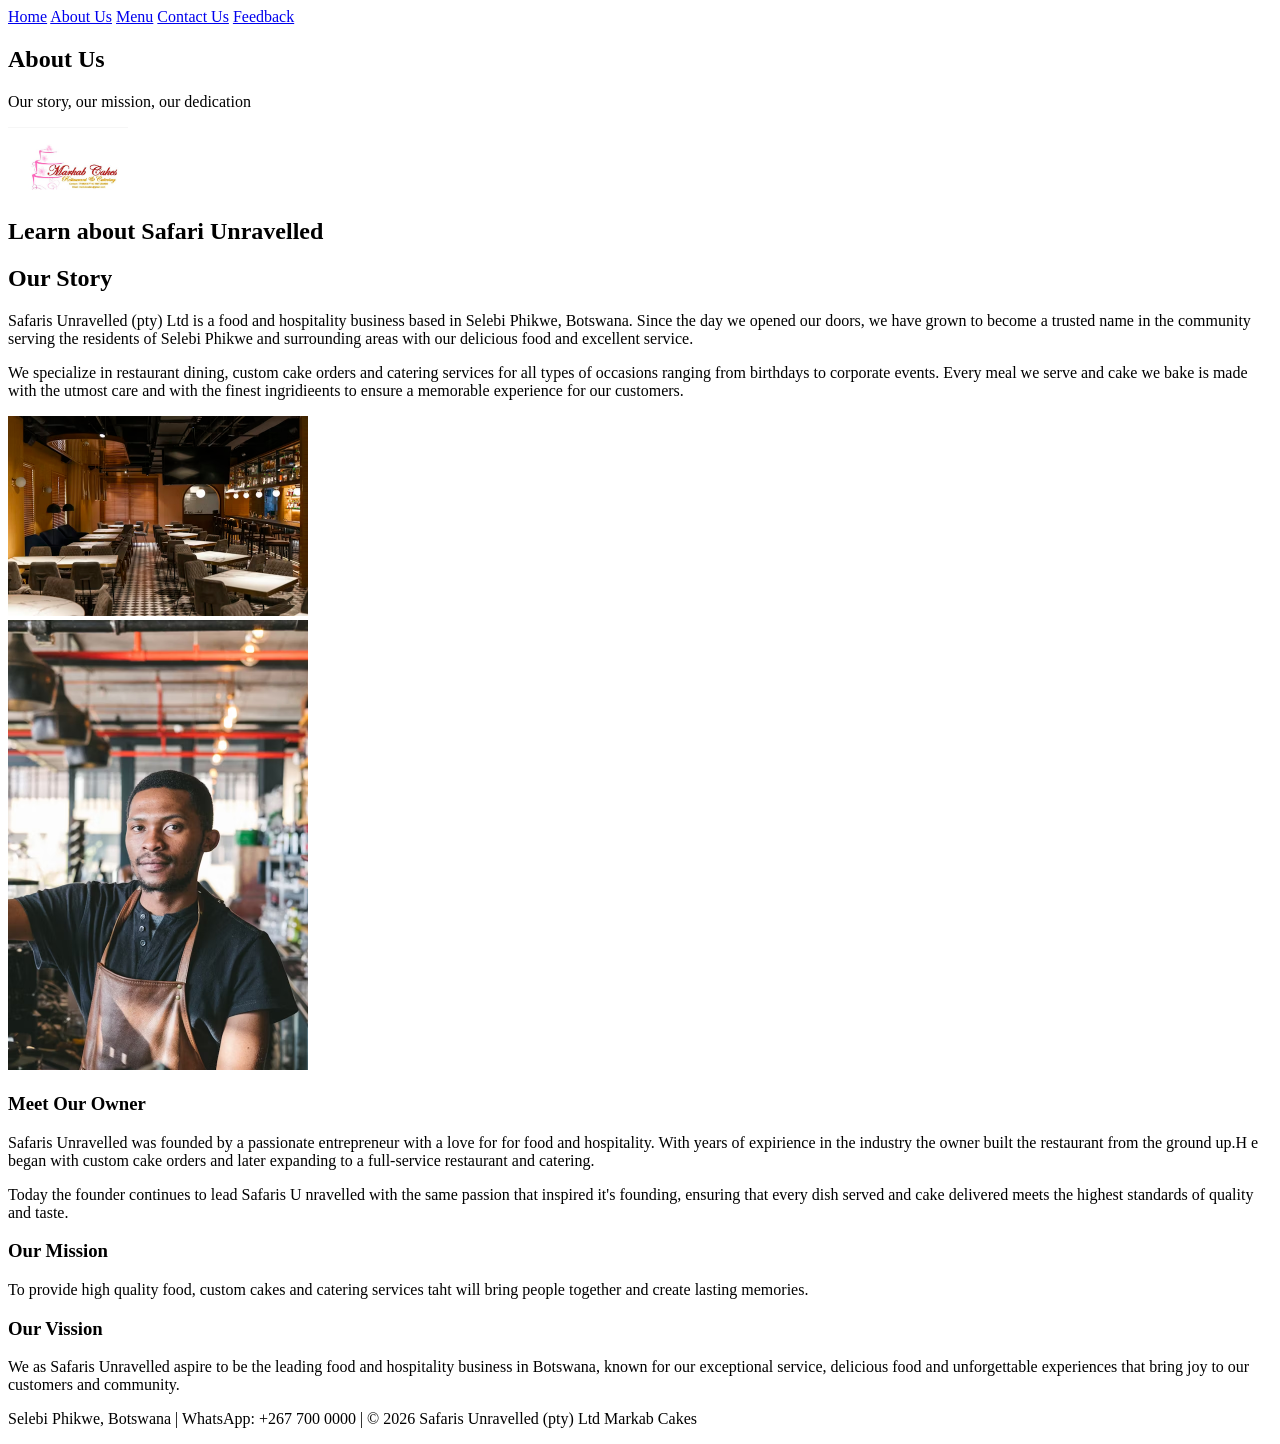
==== about.html @ 3583a1c2 "Added all pages" ====
<!DOCTYPE html>
<html lang="en">
<head>
    <meta charset="UTF-8">
    <meta name="viewport" content="width=device-width, initial-scale=1.0">
    <title>Safaris Unravelled (pty) ltd Markab Cakes</title>
</head>
<body>
    
    <nav>
        <a href="index.html">Home</a>
        <a href="about.html">About Us</a>
        <a href="menu.html">Menu</a>
        <a href="contact.html">Contact Us</a>     
        <a href="feedback.html">Feedback</a>
    </nav>
    
    <section class="hero">
        <h1>About Us</h1>
        <p>Our story, our mission, our dedication</p>
    </section>

    <header>
       <img src="Unravelled Safari Logo.jpg.png" alt="Safaris Unravelled Logo" width="120">
        <h2>Learn about Safari Unravelled</h2>
    </header>

    <main>
        
        <section>
        <h2>Our Story</h2>
        <p>Safaris Unravelled (pty) Ltd is a food and hospitality business based in Selebi Phikwe, Botswana. Since the day we opened our doors, 
            we have grown to become a trusted name in the community serving the residents of Selebi Phikwe and surrounding areas with our 
            delicious food and excellent service.</p>
            <p>We specialize in restaurant dining, custom cake orders and catering services for all types of occasions ranging from birthdays
                 to corporate events. Every meal we serve and cake we bake is made with the utmost care and with the finest ingridieents to
                ensure a memorable experience for our customers.</p>

                <div>
                    <img src="restaurant photo 2.jpg" alt="Safari Unravelled Restaurant" width="300">
                </div>
        </section>

        <section>
            <img src="restaurant owner.jpg" alt="Restaurant Owner" width="300">
            <h3>Meet Our Owner</h3>
            <p>Safaris Unravelled was founded by a passionate entrepreneur with a love for 
                for food and hospitality. With years of expirience in the industry the owner built
                the restaurant from the ground up.H e began with custom cake orders and later expanding to a full-service restaurant and catering.</p>
                <p>Today the founder continues to lead Safaris U nravelled with the same passion that inspired it's founding, ensuring that every dish served and cake delivered
                    meets the highest standards of quality and taste.</p>
        </section>

        <section class="mission and vision">
        
            <h3>Our Mission</h3>
                <p>To provide high quality food, custom cakes and catering services taht will bring people together  and create lasting memories.</p>

                <h3>Our Vission</h3>
               </p> We as Safaris Unravelled aspire to be the leading food and hospitality business in Botswana, known for our exceptional service, delicious food and unforgettable experiences that bring joy to our customers and community.</p>
        </section>
    </main>
    <footer>
        <p>Selebi Phikwe, Botswana | WhatsApp: +267 700 0000 | &copy; 2026 Safaris Unravelled (pty) Ltd Markab Cakes</p>
    </footer>

</body>

</html>
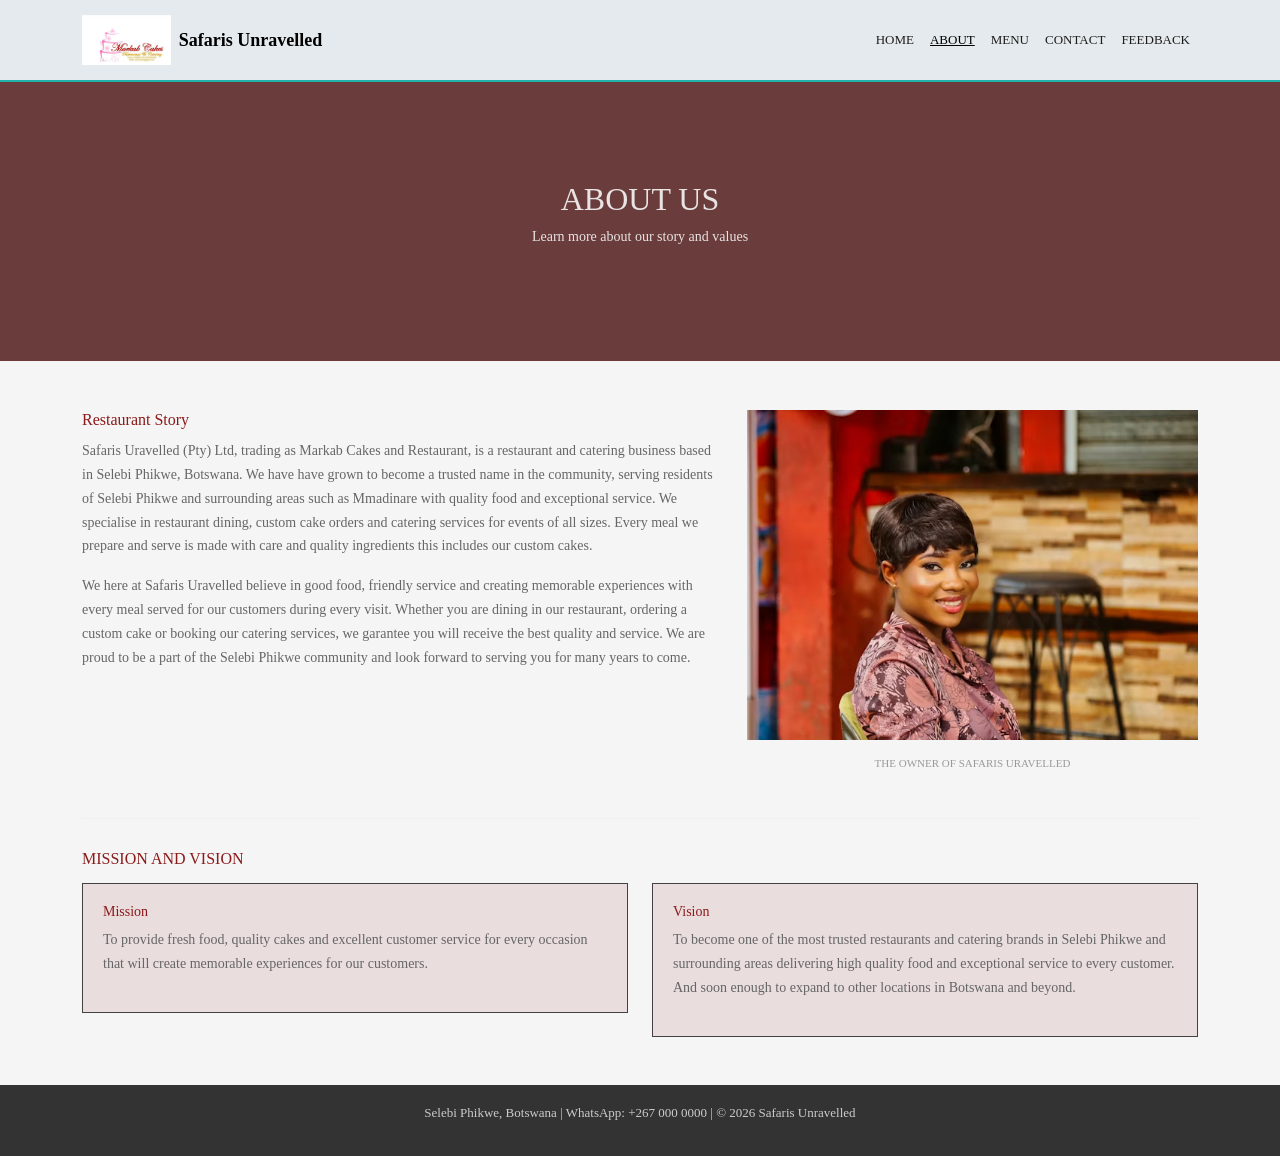
==== commit 77fd5a0d: "Completed the structure and style" ====
--- a/about.html
+++ b/about.html
@@ -1,69 +1,104 @@
 <!DOCTYPE html>
 <html lang="en">
 <head>
-    <meta charset="UTF-8">
-    <meta name="viewport" content="width=device-width, initial-scale=1.0">
-    <title>Safaris Unravelled (pty) ltd Markab Cakes</title>
+  <meta charset="UTF-8">
+  <meta name="viewport" content="width=device-width, initial-scale=1.0">
+  <title>About - Safaris Unravelled</title>
+  <link href="https://cdn.jsdelivr.net/npm/bootstrap@5.3.0/dist/css/bootstrap.min.css" rel="stylesheet">
+  <link rel="stylesheet" href="style.css">
 </head>
 <body>
-    
-    <nav>
-        <a href="index.html">Home</a>
-        <a href="about.html">About Us</a>
-        <a href="menu.html">Menu</a>
-        <a href="contact.html">Contact Us</a>     
-        <a href="feedback.html">Feedback</a>
+
+  <header>
+    <nav class="navbar navbar-expand-lg top-nav">
+      <div class="container">
+        <a class="navbar-brand brand-name d-flex align-items-center gap-2" href="index.html">
+          <img src="Unravelled Safari Logo.jpg.png" alt="Safaris Unravelled logo">Safaris Unravelled</a>
+
+         <button class="navbar-toggler" type="button" data-bs-toggle="collapse" data-bs-target="#nav">
+          <span class="navbar-toggler-icon"></span>
+        </button>
+
+        <div class="collapse navbar-collapse" id="nav">
+          <ul class="navbar-nav ms-auto">
+            <li class="nav-item"><a class="nav-link" href="index.html">Home</a></li>
+            <li class="nav-item"><a class="nav-link active" href="about.html">About</a></li>
+            <li class="nav-item"><a class="nav-link" href="menu.html">Menu</a></li>
+            <li class="nav-item"><a class="nav-link" href="contact.html">Contact</a></li>
+            <li class="nav-item"><a class="nav-link" href="feedback.html">Feedback</a></li>
+          </ul>
+        </div>
+      </div>
     </nav>
-    
-    <section class="hero">
-        <h1>About Us</h1>
-        <p>Our story, our mission, our dedication</p>
+  </header>
+
+  <section class="hero-box">
+    <article class="hero-words">
+      <h1>About Us</h1>
+      <p>Learn more about our story and values</p>
+    </article>
+  </section>
+
+  <main class="container my-5">
+
+    <section class="row g-4 mb-4">
+      <article class="col-md-7 story-text">
+        <h2>Restaurant Story</h2>
+
+        <p>Safaris Uravelled (Pty) Ltd, trading as Markab Cakes and Restaurant, is a restaurant and catering business based in Selebi Phikwe, Botswana. 
+          We have have grown to become a trusted name in the community, serving residents of Selebi Phikwe and surrounding areas such as Mmadinare with quality food and exceptional service.
+          We specialise in restaurant dining, custom cake orders and catering services for events of all sizes. Every meal we prepare and serve is made with care and quality ingredients this includes our custom cakes.</p>
+
+        <p> We here at Safaris Uravelled believe in good food, friendly service and creating memorable
+          experiences with every meal served for our customers during every visit. Whether you are dining in our restaurant, ordering a custom cake or booking our catering services, we garantee you will receive the best quality and service.
+          We are proud to be a part of the Selebi Phikwe community and look forward to serving you for many years to come.
+    </p>
+      </article>
+
+      <article class="col-md-5">
+        <div class="row g-3">
+
+          <div class="col-12 person-img">
+            <img src="restaurant owner.jpg" alt="Owner">
+            <p>The Owner of Safaris Uravelled</p>
+          </div>
+        </div>
+      </article>
     </section>
 
-    <header>
-       <img src="Unravelled Safari Logo.jpg.png" alt="Safaris Unravelled Logo" width="120">
-        <h2>Learn about Safari Unravelled</h2>
-    </header>
+    <hr class="divider">
 
-    <main>
-        
-        <section>
-        <h2>Our Story</h2>
-        <p>Safaris Unravelled (pty) Ltd is a food and hospitality business based in Selebi Phikwe, Botswana. Since the day we opened our doors, 
-            we have grown to become a trusted name in the community serving the residents of Selebi Phikwe and surrounding areas with our 
-            delicious food and excellent service.</p>
-            <p>We specialize in restaurant dining, custom cake orders and catering services for all types of occasions ranging from birthdays
-                 to corporate events. Every meal we serve and cake we bake is made with the utmost care and with the finest ingridieents to
-                ensure a memorable experience for our customers.</p>
+    <section>
+      <h2 class="sec-title">Mission and Vision</h2>
+      <div class="row g-4">
 
-                <div>
-                    <img src="restaurant photo 2.jpg" alt="Safari Unravelled Restaurant" width="300">
-                </div>
-        </section>
+        <article class="col-md-6">
+          <div class="mv-card">
+            <h3>Mission</h3>
+            <p>
+              To provide fresh food, quality cakes and excellent customer service for every occasion that will create memorable experiences for our customers.
+            </p>
+          </div>
+        </article>
 
-        <section>
-            <img src="restaurant owner.jpg" alt="Restaurant Owner" width="300">
-            <h3>Meet Our Owner</h3>
-            <p>Safaris Unravelled was founded by a passionate entrepreneur with a love for 
-                for food and hospitality. With years of expirience in the industry the owner built
-                the restaurant from the ground up.H e began with custom cake orders and later expanding to a full-service restaurant and catering.</p>
-                <p>Today the founder continues to lead Safaris U nravelled with the same passion that inspired it's founding, ensuring that every dish served and cake delivered
-                    meets the highest standards of quality and taste.</p>
-        </section>
+        <article class="col-md-6">
+          <div class="mv-card">
+            <h3>Vision</h3>
+            <p>
+              To become one of the most trusted restaurants and catering brands in Selebi Phikwe and surrounding areas delivering high quality food and exceptional service to every customer.
+              And soon enough to expand to other locations in Botswana and beyond.
+            </p>
+          </div>
+        </article>
+      </div>
+    </section>
+  </main>
 
-        <section class="mission and vision">
-        
-            <h3>Our Mission</h3>
-                <p>To provide high quality food, custom cakes and catering services taht will bring people together  and create lasting memories.</p>
+  <footer class="page-footer">
+    <p>
+      Selebi Phikwe, Botswana | WhatsApp: +267 000 0000 | &copy; 2026 Safaris Unravelled </p>
+  </footer>
 
-                <h3>Our Vission</h3>
-               </p> We as Safaris Unravelled aspire to be the leading food and hospitality business in Botswana, known for our exceptional service, delicious food and unforgettable experiences that bring joy to our customers and community.</p>
-        </section>
-    </main>
-    <footer>
-        <p>Selebi Phikwe, Botswana | WhatsApp: +267 700 0000 | &copy; 2026 Safaris Unravelled (pty) Ltd Markab Cakes</p>
-    </footer>
-
+  <script src="https://cdn.jsdelivr.net/npm/bootstrap@5.3.0/dist/js/bootstrap.bundle.min.js"></script>
 </body>
-
 </html>
--- a/style.css
+++ b/style.css
@@ -0,0 +1,278 @@
+/* general styles */
+body {
+  font-family: Georgia, serif;
+  color: #333333;
+  background-color: whitesmoke;
+  margin: 0;
+  padding: 0;
+}
+
+/* navbar */
+.top-nav {
+  border-bottom: 2px solid lightseagreen;
+  background-color: #e4eaed;
+  padding: 10px 0;
+}
+
+.brand-name {
+  font-size: 18px;
+  font-weight: bold;
+  color: #000000;
+}
+
+.brand-name img {
+  height: 50px;
+}
+
+.nav-item a {
+  color: #1e1d1d;
+  font-size: 13px;
+  text-transform: uppercase;
+}
+
+.nav-item a:hover,
+.nav-item a.active {
+  color: #171717;
+  text-decoration: underline;
+}
+
+/* hero banner */
+.hero-box {
+  position: relative;
+  height: 280px;
+  overflow: hidden;
+  border-bottom: 1px solid #f9f2f2;
+  background-color: #6a3c3c
+}
+
+.hero-words {
+  position: absolute;
+  top: 50%;
+  left: 50%;
+  transform: translate(-50%, -50%);
+  text-align: center;
+  color: rgb(233, 227, 227);
+  width: 85%;
+}
+
+.hero-words h1 {
+  font-size: 2rem;
+  text-transform: uppercase;
+}
+
+.hero-words p {
+  font-size: 14px;
+}
+
+.hero-words a {
+  display: inline-block;
+  padding: 8px 20px;
+  border: 2px solid #af5a5a;
+  color: rgb(218, 216, 230);
+  text-decoration: none;
+  font-size: 12px;
+  margin: 4px;
+}
+.hero-words a:hover {
+  background-color: #e6dfdf;
+  color: #01101279;
+}
+
+/* section title */
+.sec-title {
+  font-size: 1rem;
+  color: #8B1A1A;
+  text-transform: uppercase;
+  margin-bottom: 15px;
+}
+
+/* home page */
+.rest-photo img,
+.rest-img img {
+  width: 100%;
+  height: 300px;
+  object-fit: cover;
+}
+
+.rest-info,
+.contact-box {
+  background-color: #faf7f2;
+  border: 1px solid #a49191;
+  padding: 20px;
+  height: 100%;
+}
+
+.rest-info h2,
+.story-text h2,
+.contact-box h2 {
+  font-size: 1rem;
+  color: #8B1A1A;
+  margin-bottom: 10px;
+}
+
+.rest-info p,
+.story-text p,
+.mv-card p,
+.contact-box address {
+  font-size: 14px;
+  line-height: 1.7;
+  color: #666666;
+}
+
+.serv-box {
+  border: 1px solid #dddddd;
+  padding: 25px;
+  text-align: center;
+  background-color: #faf7f2;
+}
+
+.serv-box a {
+  text-decoration: none;
+  color: #333333;
+  font-size: 13px;
+  text-transform: uppercase;
+}
+
+.serv-box:hover {
+  background-color: #858493;
+}
+
+.serv-box:hover a {
+  color: #ffffff;
+}
+
+/* about page */
+.person-img img {
+  width: 100%;
+  height: 330px;
+  object-fit: cover;
+  margin-bottom: 15px;
+}
+
+.person-img p,
+.pic-label {
+  font-size: 11px;
+  color: #999999;
+  text-align: center;
+  text-transform: uppercase;
+}
+
+.mv-card {
+  background-color: #e9dddd;
+  border: 1px solid #434141;
+  padding: 20px;
+}
+
+.mv-card h3 {
+  font-size: 14px;
+  color: #8B1A1A;
+  margin-bottom: 8px;
+}
+
+/* menu page */
+.cat-title {
+  font-size: 1rem;
+  color: #8B1A1A;
+  text-transform: uppercase;
+  margin-bottom: 12px;
+}
+
+.food-card {
+  border: 1px solid #dddddd;
+}
+
+.food-card img {
+  width: 100%;
+  height: 200px;
+  object-fit: cover;
+}
+
+.card-info {
+  padding: 12px;
+  background-color: #faf7f2;
+}
+
+.card-info h3 {
+  font-size: 15px;
+}
+
+.card-info p {
+  font-size: 13px;
+  color: #666666;
+}
+
+.food-price {
+  font-size: 14px;
+  font-weight: bold;
+  color: #8B1A1A;
+}
+
+/* contact page */
+.contact-box address {
+  font-style: normal;
+}
+
+.wa-btn {
+  display: inline-block;
+  background-color: #4e5b49;
+  color: #ffffff;
+  padding: 10px 20px;
+  text-decoration: none;
+  font-size: 13px;
+}
+
+.wa-btn:hover{
+  background-color: #aade87;
+}
+
+/* forms */
+.form-label {
+  font-size: 12px;
+  color: #888888;
+}
+
+.form-field {
+  width: 100%;
+  padding: 10px;
+  border: 1px solid #edd8d8d2;
+  font-size: 14px;
+  margin-bottom: 14px;
+}
+
+.form-field:focus {
+  border-color: #8B1A1A;
+  outline: none;
+}
+
+/* stars */
+.stars label {
+  font-size: 28px;
+  color: #dddddd;
+  cursor: pointer;
+}
+
+/* submit button */
+.send-btn {
+  background-color: #8B1A1A;
+  color: #ffffff;
+  border: none;
+  padding: 10px 25px;
+  font-size: 13px;
+  cursor: pointer;
+}
+
+/* footer */
+.page-footer {
+  background-color: #333333;
+  color: #cccccc;
+  text-align: center;
+  padding: 18px;
+  font-size: 13px;
+  margin-top: 40px;
+}
+
+/* divider */
+.divider {
+  border-top: 1px solid #dddddd;
+  margin: 30px 0;
+}
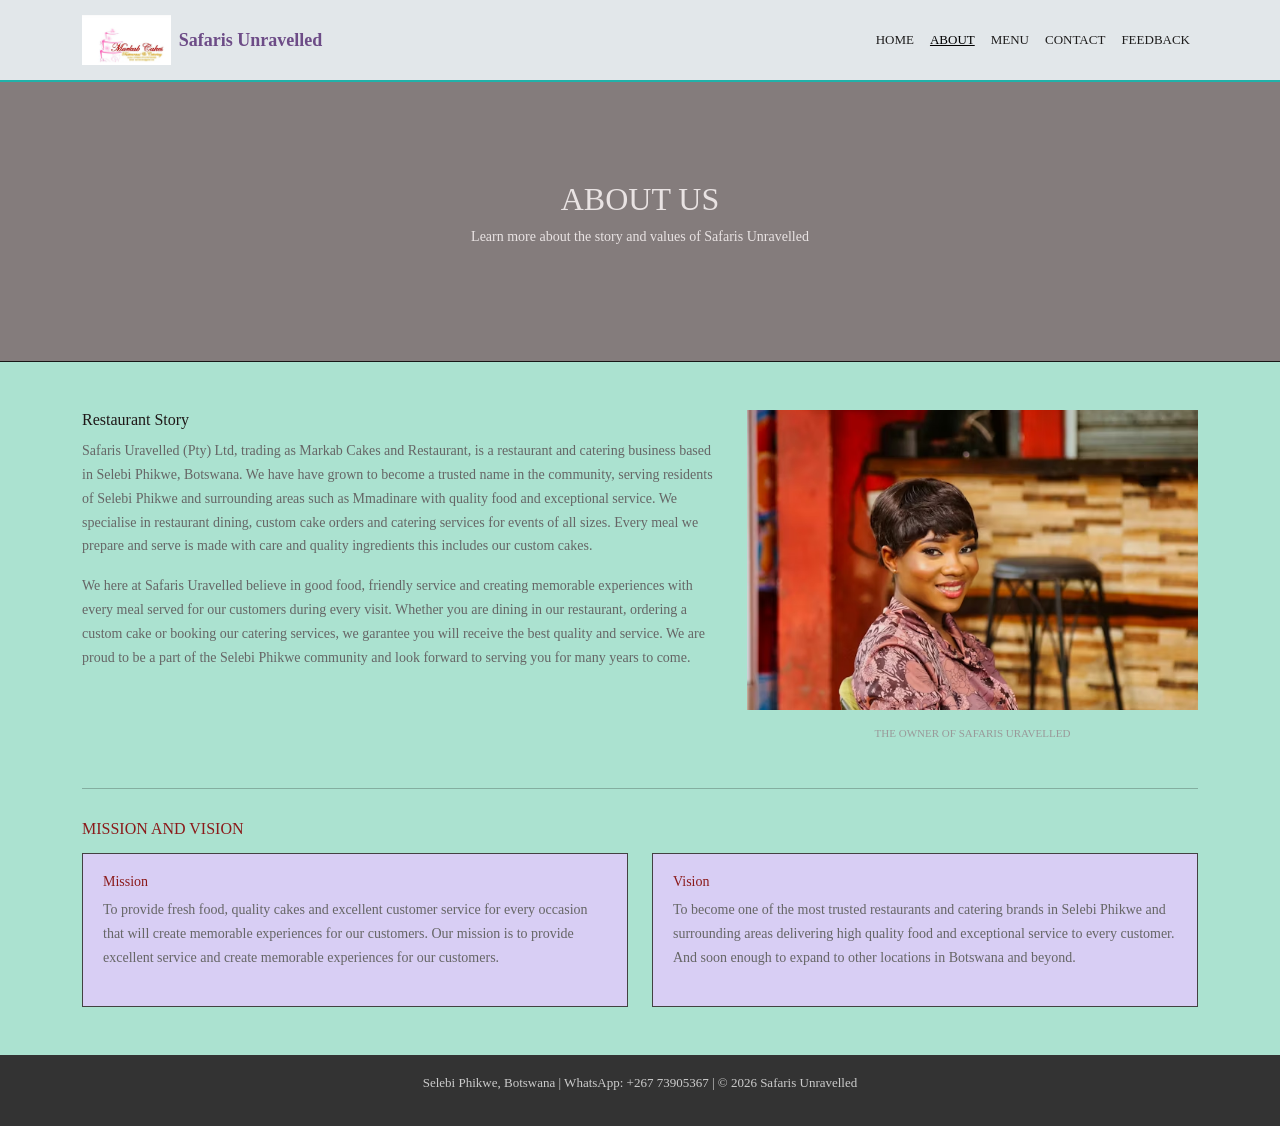
==== commit 9a6edf98: "Added back to top button" ====
--- a/about.html
+++ b/about.html
@@ -35,7 +35,7 @@
   <section class="hero-box">
     <article class="hero-words">
       <h1>About Us</h1>
-      <p>Learn more about our story and values</p>
+      <p>Learn more about the story and values of Safaris Unravelled</p>
     </article>
   </section>
 
@@ -51,14 +51,14 @@
 
         <p> We here at Safaris Uravelled believe in good food, friendly service and creating memorable
           experiences with every meal served for our customers during every visit. Whether you are dining in our restaurant, ordering a custom cake or booking our catering services, we garantee you will receive the best quality and service.
-          We are proud to be a part of the Selebi Phikwe community and look forward to serving you for many years to come.
-    </p>
+          We are proud to be a part of the Selebi Phikwe community and look forward to serving you for many years to come.</p>
       </article>
+      
 
       <article class="col-md-5">
         <div class="row g-3">
 
-          <div class="col-12 person-img">
+          <div class="col-12 owner-img">
             <img src="restaurant owner.jpg" alt="Owner">
             <p>The Owner of Safaris Uravelled</p>
           </div>
@@ -77,7 +77,7 @@
             <h3>Mission</h3>
             <p>
               To provide fresh food, quality cakes and excellent customer service for every occasion that will create memorable experiences for our customers.
-            </p>
+              Our mission is to provide excellent service and create memorable experiences for our customers. </p>
           </div>
         </article>
 
@@ -86,8 +86,7 @@
             <h3>Vision</h3>
             <p>
               To become one of the most trusted restaurants and catering brands in Selebi Phikwe and surrounding areas delivering high quality food and exceptional service to every customer.
-              And soon enough to expand to other locations in Botswana and beyond.
-            </p>
+              And soon enough to expand to other locations in Botswana and beyond.</p>
           </div>
         </article>
       </div>
@@ -95,10 +94,8 @@
   </main>
 
   <footer class="page-footer">
-    <p>
-      Selebi Phikwe, Botswana | WhatsApp: +267 000 0000 | &copy; 2026 Safaris Unravelled </p>
+    <p> Selebi Phikwe, Botswana | WhatsApp: +267 73905367 | &copy; 2026 Safaris Unravelled </p>
   </footer>
-
   <script src="https://cdn.jsdelivr.net/npm/bootstrap@5.3.0/dist/js/bootstrap.bundle.min.js"></script>
 </body>
 </html>
--- a/style.css
+++ b/style.css
@@ -2,7 +2,7 @@
 body {
   font-family: Georgia, serif;
   color: #333333;
-  background-color: whitesmoke;
+  background-color: rgb(171, 226, 208);
   margin: 0;
   padding: 0;
 }
@@ -10,14 +10,14 @@
 /* navbar */
 .top-nav {
   border-bottom: 2px solid lightseagreen;
-  background-color: #e4eaed;
+  background-color: #e2e7ea;
   padding: 10px 0;
 }
 
 .brand-name {
   font-size: 18px;
   font-weight: bold;
-  color: #000000;
+  color: #6d4c87;
 }
 
 .brand-name img {
@@ -32,7 +32,7 @@
 
 .nav-item a:hover,
 .nav-item a.active {
-  color: #171717;
+  color: #c7bbe9;
   text-decoration: underline;
 }
 
@@ -41,8 +41,8 @@
   position: relative;
   height: 280px;
   overflow: hidden;
-  border-bottom: 1px solid #f9f2f2;
-  background-color: #6a3c3c
+  border-bottom: 1px solid #181717;
+  background-color: #847c7c
 }
 
 .hero-words {
@@ -67,15 +67,15 @@
 .hero-words a {
   display: inline-block;
   padding: 8px 20px;
-  border: 2px solid #af5a5a;
-  color: rgb(218, 216, 230);
+  border: 2px solid #eee9e9;
+  color: rgb(148, 233, 142);
   text-decoration: none;
   font-size: 12px;
   margin: 4px;
 }
 .hero-words a:hover {
-  background-color: #e6dfdf;
-  color: #01101279;
+  background-color: #e5a8ebec;
+  color: #03202f79;
 }
 
 /* section title */
@@ -97,7 +97,7 @@
 .rest-info,
 .contact-box {
   background-color: #faf7f2;
-  border: 1px solid #a49191;
+  border: 1px solid #4d4b4b;
   padding: 20px;
   height: 100%;
 }
@@ -106,7 +106,7 @@
 .story-text h2,
 .contact-box h2 {
   font-size: 1rem;
-  color: #8B1A1A;
+  color: #1f1818;
   margin-bottom: 10px;
 }
 
@@ -120,37 +120,32 @@
 }
 
 .serv-box {
-  border: 1px solid #dddddd;
+  border: 1px solid #423d3d;
   padding: 25px;
   text-align: center;
-  background-color: #faf7f2;
+  background-color: lightgrey;
 }
 
 .serv-box a {
-  text-decoration: none;
+  text-decoration: underline;
   color: #333333;
   font-size: 13px;
   text-transform: uppercase;
 }
 
 .serv-box:hover {
-  background-color: #858493;
-}
-
-.serv-box:hover a {
-  color: #ffffff;
+  background-color: #f7fbfe;
 }
 
 /* about page */
-.person-img img {
+.owner-img img {
   width: 100%;
-  height: 330px;
+  height: 300px;
   object-fit: cover;
   margin-bottom: 15px;
 }
 
-.person-img p,
-.pic-label {
+.owner-img p{
   font-size: 11px;
   color: #999999;
   text-align: center;
@@ -158,7 +153,7 @@
 }
 
 .mv-card {
-  background-color: #e9dddd;
+  background-color: #d8cef4;
   border: 1px solid #434141;
   padding: 20px;
 }
@@ -178,7 +173,7 @@
 }
 
 .food-card {
-  border: 1px solid #dddddd;
+  border: 1px solid #1a1414;
 }
 
 .food-card img {
@@ -189,7 +184,7 @@
 
 .card-info {
   padding: 12px;
-  background-color: #faf7f2;
+  background-color: #86c7d4;
 }
 
 .card-info h3 {
@@ -214,15 +209,16 @@
 
 .wa-btn {
   display: inline-block;
-  background-color: #4e5b49;
-  color: #ffffff;
+  background-color: #65725f;
+  color: #110202;
   padding: 10px 20px;
   text-decoration: none;
   font-size: 13px;
 }
 
 .wa-btn:hover{
-  background-color: #aade87;
+  background-color: #a7d784;
+  text-decoration: underline;
 }
 
 /* forms */
@@ -261,6 +257,12 @@
   cursor: pointer;
 }
 
+.send-btn:hover {
+  background-color: #6f8fb1;
+  color: #110202;
+  text-decoration: underline;
+}
+
 /* footer */
 .page-footer {
   background-color: #333333;
@@ -273,6 +275,27 @@
 
 /* divider */
 .divider {
-  border-top: 1px solid #dddddd;
+  border-top: 1px solid #101010;
   margin: 30px 0;
-}+}
+
+/* back to top button */
+#back-to-top { 
+    display: none; 
+    position: fixed; 
+    bottom: 20px; 
+    right: 20px; 
+    background-color: #838783; 
+    color: white; 
+    width: 50px; 
+    height: 50px; 
+    border-radius: 50%; 
+    border: none;
+    font-size: 24px; 
+    cursor: pointer; 
+    box-shadow: 2px 2px 10px rgba(0,0,0,0.2); 
+    transition: background-color 0.3s; 
+} 
+
+#back-to-top:hover { 
+  background-color: #424145; } 
